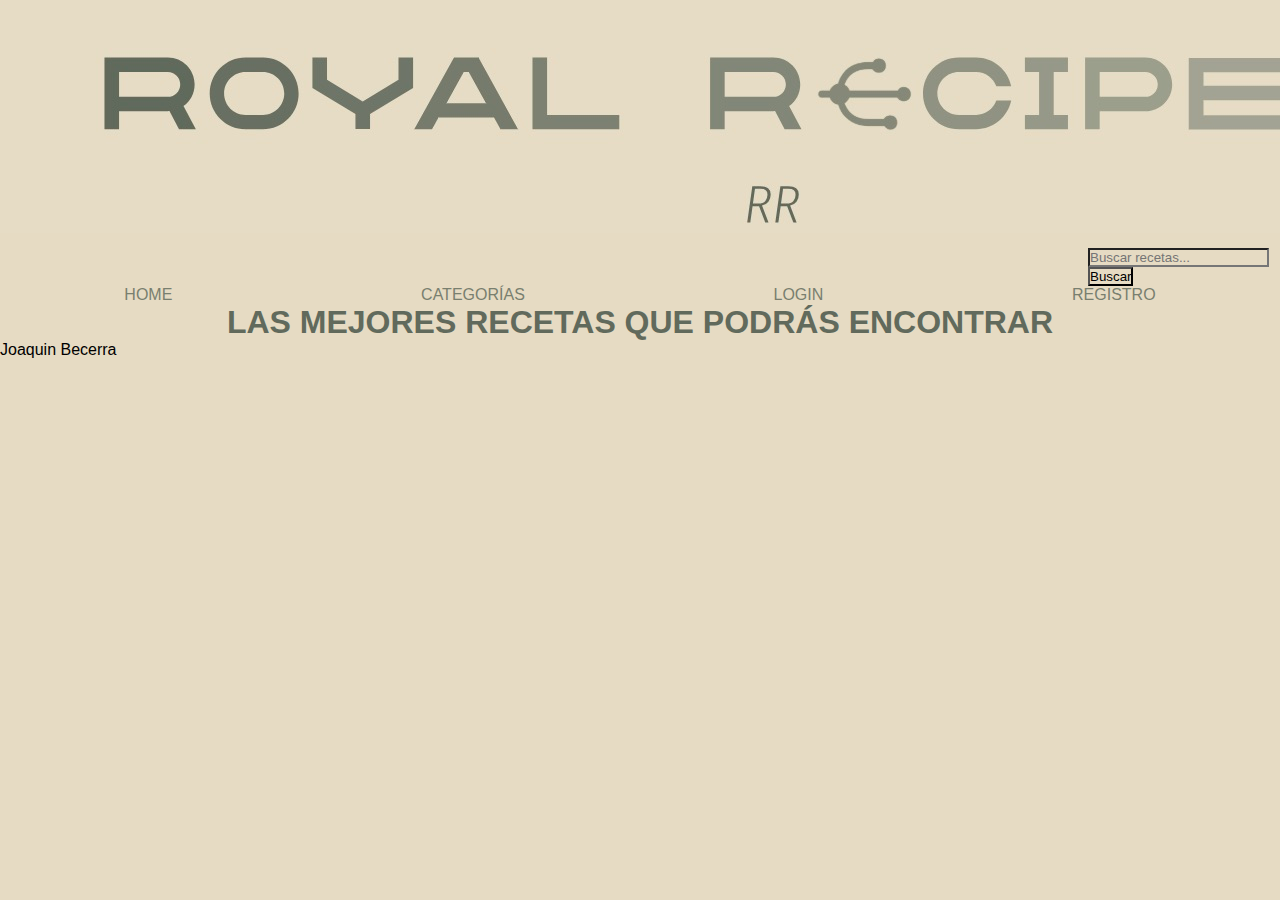
==== index.html @ f32c2694 "Modificaciones en html y css" ====
<!DOCTYPE html>
<html lang="en">
<head>
    <meta charset="UTF-8">
    <meta name="viewport" content="width=device-width, initial-scale=1.0">
    <title>Home</title>
    <link rel="stylesheet" href="./css/styles.css">
</head>
<body>
<header>
    <div class="logo">
        <img src="./img/Imagen-Logo.jpeg" alt="Logo del sitio"> 
    </div>
    <form class="search-form">
        <input type="text" class="search-input" placeholder="Buscar recetas...">
        <button type="submit" class="search-button">Buscar</button>
    </form>
    <nav>
        <ul class="nav-list">
            <li><a href="index.html" class="nav-link">HOME</a></li>
            <li><a href="categories.html" class="nav-link">CATEGORÍAS</a></li>
            <li><a href="login.html" class="nav-link">LOGIN</a></li>
            <li><a href="register.html" class="nav-link">REGISTRO</a></li>
        </ul>
    </nav>
</header>

    <h1 class="title">LAS MEJORES RECETAS QUE PODRÁS ENCONTRAR</h1>

    <script src="./js/index.js"></script>

</body>

<footer>
    <p>Joaquin Becerra</p>
</footer>

</html>
---- css/styles.css ----
*{
    box-sizing: border-box;
    padding: 0px;
    margin: 0px;
    background-color: #e6dbc3;
    font-family: "Faculty Glyphic", sans-serif;
    font-weight: 400;
    font-style: normal;
}
.logo{
    width: 60%;
    height: 350px;
}
.search-form{
    margin-left: 85%;
    margin-top: -8%;
}
.nav-list{
    display: flex;
    justify-content: space-around;
    list-style-type: none;
}
.nav-list a{
    text-decoration: none;
    color: #797f6f;
}
.title{
    text-align: center;
    font-weight: 600;
    color: #616a5c;
}
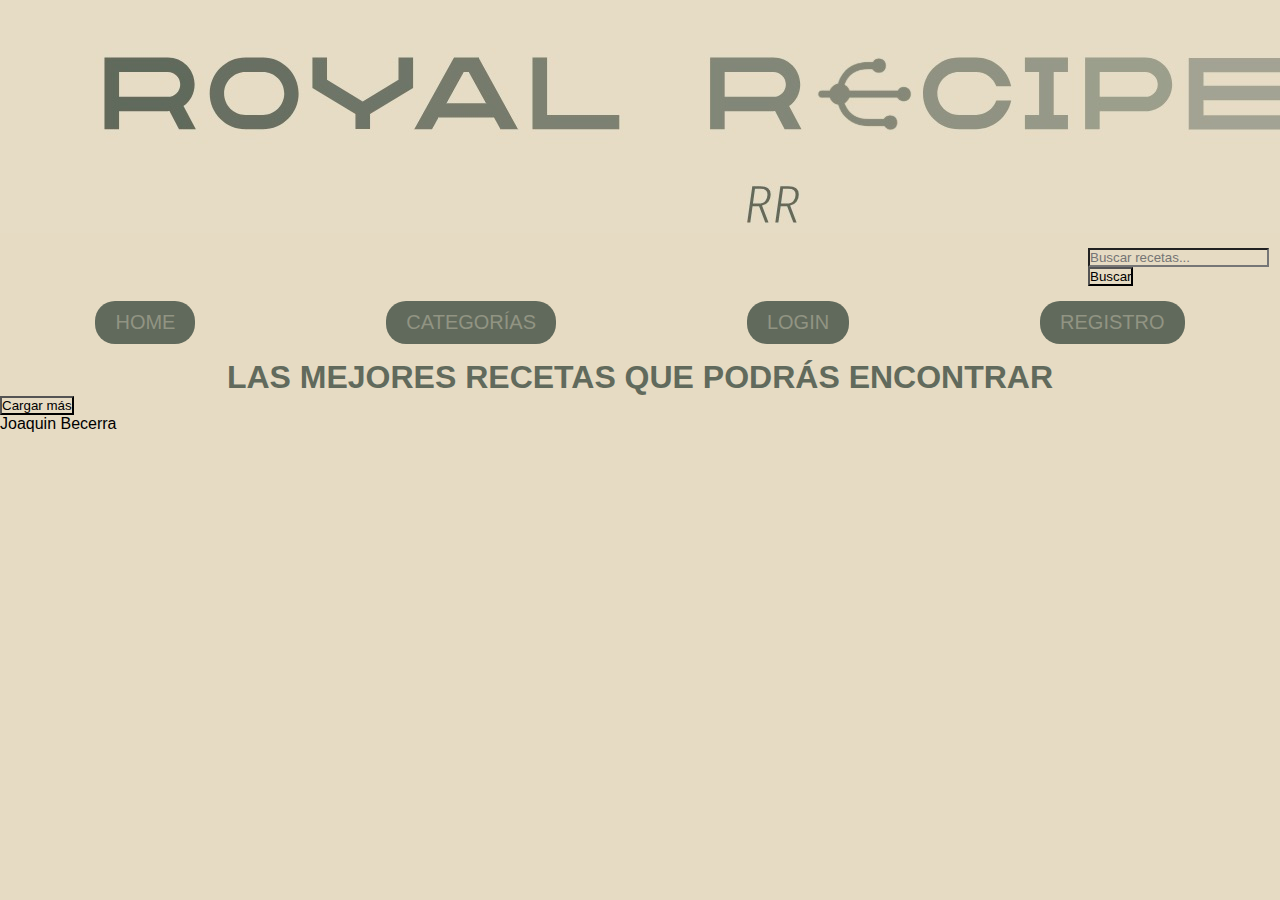
==== commit 488cb6cf: "CSS & JS" ====
--- a/index.html
+++ b/index.html
@@ -25,7 +25,13 @@
     </nav>
 </header>
 
+<main>
     <h1 class="title">LAS MEJORES RECETAS QUE PODRÁS ENCONTRAR</h1>
+    <section id="contenedorRecetas" class="contenedorRecetas">
+
+    </section>
+    <button id="botonCargarMas" class="botonCargarMas">Cargar más</button>
+</main>
 
     <script src="./js/index.js"></script>
 
--- a/css/styles.css
+++ b/css/styles.css
@@ -1,3 +1,4 @@
+/******************************************   GENERAL   ************************************************/
 *{
     box-sizing: border-box;
     padding: 0px;
@@ -7,6 +8,9 @@
     font-weight: 400;
     font-style: normal;
 }
+
+/******************************************   PÁGINA HOME   ************************************************/
+
 .logo{
     width: 60%;
     height: 350px;
@@ -20,12 +24,25 @@
     justify-content: space-around;
     list-style-type: none;
 }
-.nav-list a{
+.nav-list  a{
+    display: flex;
+    align-items: center;
     text-decoration: none;
-    color: #797f6f;
+    margin: 15px 0px;
+    color: #919483;
+    background-color: #616a5c;
+    border-radius: 20px;
+    font-size: 20px;
+    padding: 10px 20px;
 }
 .title{
     text-align: center;
     font-weight: 600;
     color: #616a5c;
-}+}
+.contenedorRecetas{
+    display: flex;
+    flex-wrap: wrap;
+    width: 45%;
+}
+/******************************************   XXXXXX   ************************************************/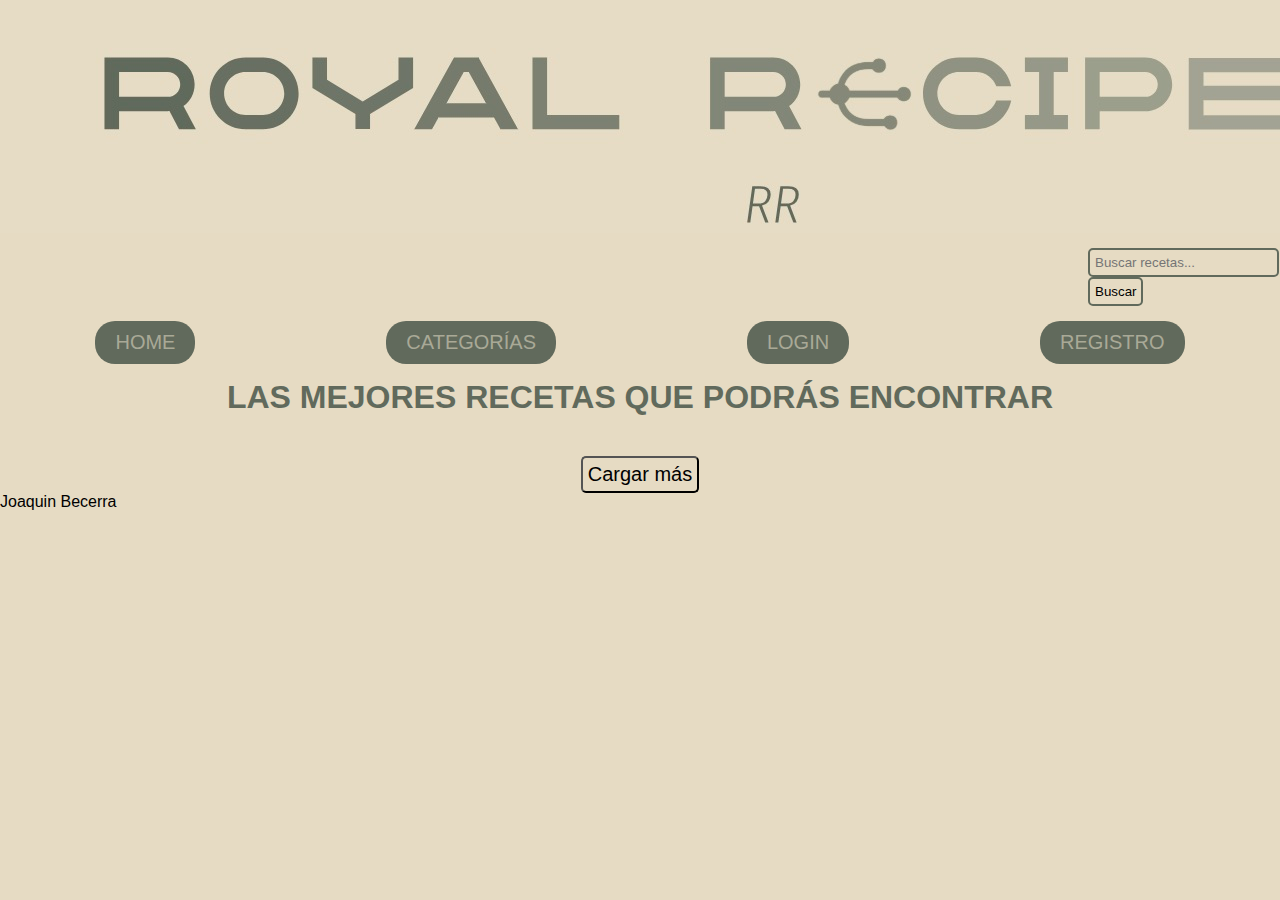
==== commit baf2eee6: "Agregado de botón cargar más y estilos css" ====
--- a/index.html
+++ b/index.html
@@ -30,7 +30,9 @@
     <section id="contenedorRecetas" class="contenedorRecetas">
 
     </section>
-    <button id="botonCargarMas" class="botonCargarMas">Cargar más</button>
+    <div class="cargarMas">
+        <button id="botonCargarMas" class="botonCargarMas">Cargar más</button>
+    </div>
 </main>
 
     <script src="./js/index.js"></script>
--- a/css/styles.css
+++ b/css/styles.css
@@ -19,6 +19,20 @@
     margin-left: 85%;
     margin-top: -8%;
 }
+.search-input{
+    border-radius: 5px;
+    padding: 5px;
+    border-color: #616a5c;
+    border-style: solid;
+    border-width: 2.5px;
+}
+.search-button{
+    border-radius: 5px;
+    padding: 5px;
+    border-color: #616a5c;
+    border-style: solid;
+    border-width: 2.5px;
+}
 .nav-list{
     display: flex;
     justify-content: space-around;
@@ -29,7 +43,7 @@
     align-items: center;
     text-decoration: none;
     margin: 15px 0px;
-    color: #919483;
+    color: #a9a997;
     background-color: #616a5c;
     border-radius: 20px;
     font-size: 20px;
@@ -43,6 +57,50 @@
 .contenedorRecetas{
     display: flex;
     flex-wrap: wrap;
-    width: 45%;
+    margin: 20px;
+    justify-content: center;   
+}
+.recetaBox {
+    flex: 1 1 calc(33.333% - 40px); /* Tres elementos por fila */
+    max-width: calc(33.333% - 40px); /* Asegura el ancho */
+    box-sizing: border-box;
+    padding: 10px;
+    border: 1px solid #ccc;
+    border-radius: 5px;
+    background-color: #f9f9f9;
+    text-align: center;
+    margin: 20px;
+}
+.recetaBox img {
+    width: 100%;
+    height: auto;
+    border-radius: 5px;
+}
+
+.recetaBox h2 {
+    margin: 10px 0;
+    border-radius: 5px;
+}
+
+.recetaBox p {
+    margin: 5px 0;
+    border-radius: 5px;
+}
+.recetaBox a{
+    text-decoration: none;
+    color: #a9a997;
+    border-radius: 5px;
+    padding: 4px;
+    font-size: 10px;
+}
+.botonCargarMas{
+    border-radius: 5px;
+    padding: 5px;
+    font-size: 20px;
+}
+.cargarMas{
+    display: flex;
+    justify-content: center;
+    align-items: center;
 }
 /******************************************   XXXXXX   ************************************************/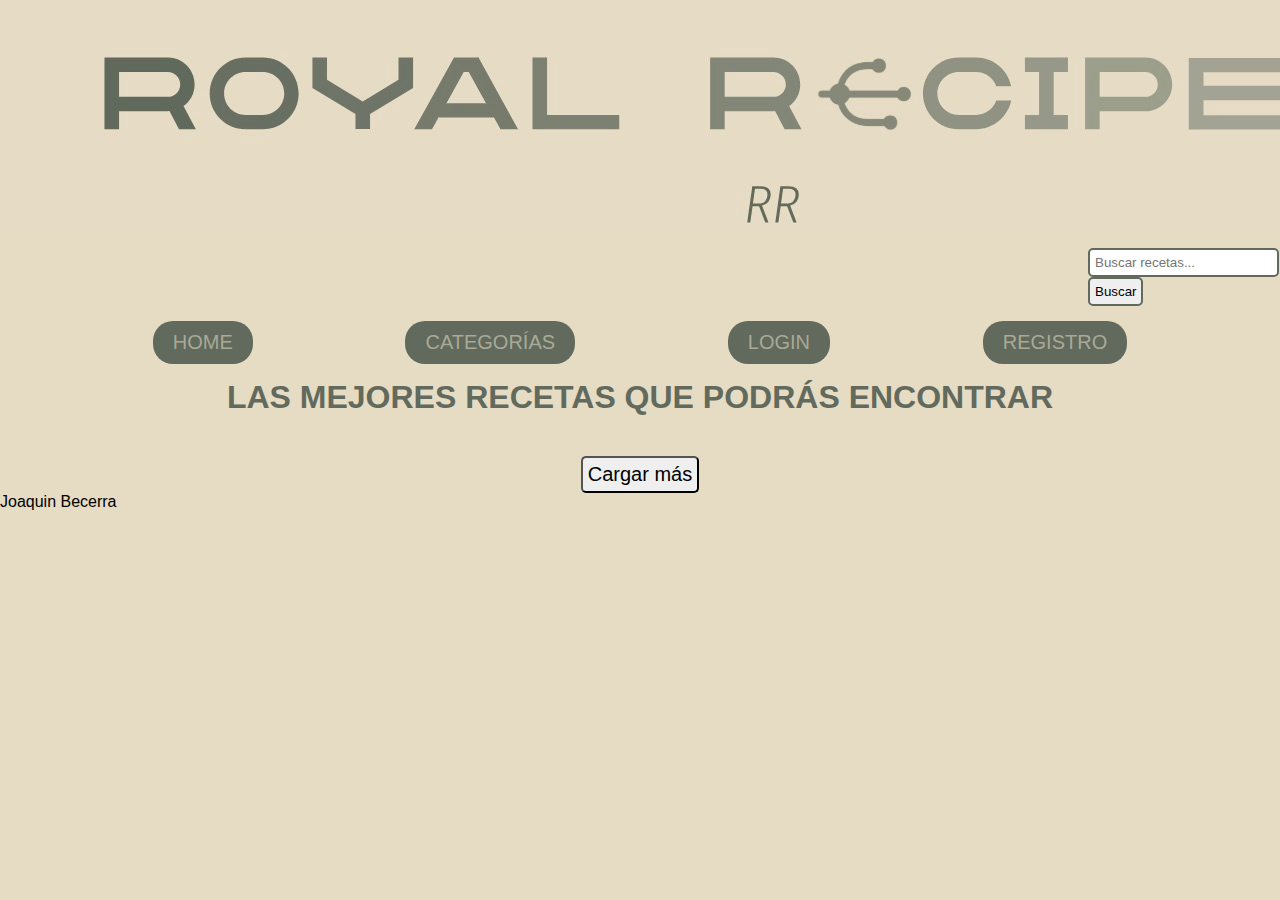
==== commit a60d3c33: "changes index" ====
--- a/index.html
+++ b/index.html
@@ -11,7 +11,7 @@
     <div class="logo">
         <img src="./img/Imagen-Logo.jpeg" alt="Logo del sitio"> 
     </div>
-    <form class="search-form">
+    <form class="search-form" action="./search-results.html">
         <input type="text" class="search-input" placeholder="Buscar recetas...">
         <button type="submit" class="search-button">Buscar</button>
     </form>
--- a/css/styles.css
+++ b/css/styles.css
@@ -3,12 +3,14 @@
     box-sizing: border-box;
     padding: 0px;
     margin: 0px;
-    background-color: #e6dbc3;
+
     font-family: "Faculty Glyphic", sans-serif;
     font-weight: 400;
     font-style: normal;
 }
-
+body{
+    background-color: #e6dbc3;
+}
 /******************************************   PÁGINA HOME   ************************************************/
 
 .logo{
@@ -35,7 +37,7 @@
 }
 .nav-list{
     display: flex;
-    justify-content: space-around;
+    justify-content: space-evenly;
     list-style-type: none;
 }
 .nav-list  a{
@@ -60,9 +62,8 @@
     margin: 20px;
     justify-content: center;   
 }
-.recetaBox {
-    flex: 1 1 calc(33.333% - 40px); /* Tres elementos por fila */
-    max-width: calc(33.333% - 40px); /* Asegura el ancho */
+.receta {
+    max-width: 30%; 
     box-sizing: border-box;
     padding: 10px;
     border: 1px solid #ccc;
@@ -71,27 +72,28 @@
     text-align: center;
     margin: 20px;
 }
-.recetaBox img {
+.receta img {
     width: 100%;
     height: auto;
     border-radius: 5px;
 }
 
-.recetaBox h2 {
+.receta h2 {
     margin: 10px 0;
     border-radius: 5px;
 }
 
-.recetaBox p {
+.receta p {
     margin: 5px 0;
     border-radius: 5px;
 }
-.recetaBox a{
-    text-decoration: none;
-    color: #a9a997;
-    border-radius: 5px;
-    padding: 4px;
+.receta a{
+    text-decoration: none;
+    background-color: #a9a997;
+    border-radius: 5px;
+    padding: 4px 10px;
     font-size: 10px;
+    color: #616a5c;
 }
 .botonCargarMas{
     border-radius: 5px;
@@ -103,4 +105,119 @@
     justify-content: center;
     align-items: center;
 }
-/******************************************   XXXXXX   ************************************************/+/******************************************   PÁGINA RECETA   ************************************************/
+
+#nombreReceta{
+    text-align: center;
+    margin: 20px;
+}
+#fotoReceta{
+    width: 40%;
+    border-radius: 10px;
+    box-shadow: 2px 4px 6px rgba(0, 0, 0, 0.3);
+    margin: 20px;
+}
+#detalleReceta{
+    display: flex;
+    flex-direction: column;
+    align-items: center;
+}
+#detalleReceta p{
+    margin: 20px;
+    max-width: 50%;
+    text-align: center;
+}
+#detalleReceta h2{
+    margin: 20px;
+}
+
+/******************************************   REGISTRO   ************************************************/
+.body-form{
+    display: flex;
+    flex-direction: column;
+    align-items: center;
+    justify-content: center;
+    height: 100vh;
+    
+}
+.registroForm{
+    display: flex;
+    flex-direction: column;
+    align-items: center;
+    justify-content: center;
+    padding: 100px 10px;
+    max-width: 400px;
+    width: 100%;
+    background-color: #616a5c;
+    border-radius: 20px;
+}
+.registroForm div{
+    margin: 20px;
+    background-color: #616a5c;
+    display: flex;
+    flex-direction: column;
+}
+
+/******************************************   CATEGORIES   ************************************************/
+
+.categoriaBox {
+    background-color: #ece1e1;
+    padding: 15px;
+    margin: 10px;
+    border-radius: 8px;
+    text-align: center;
+    box-shadow: 0 2px 4px rgba(0, 0, 0, 0.2);
+}
+
+.categoriaLink {
+    text-decoration: none;
+    font-weight: bold;
+    color: #333;
+}
+
+
+.recetaBox {
+    background-color: #ffffff;
+    padding: 15px;
+    margin: 15px;
+    border-radius: 8px;
+    box-shadow: 0 4px 6px rgba(0, 0, 0, 0.1);
+    text-align: center;
+}
+
+.imagenReceta {
+    width: 100%;
+    height: auto;
+    border-radius: 5px;
+}
+
+.recipe-title {
+    font-size: 18px;
+    font-weight: bold;
+    margin: 10px 0;
+}
+
+.recipe-difficulty {
+    font-size: 14px;
+    color: #666;
+}
+
+.recipe-link {
+    text-decoration: none;
+    font-weight: bold;
+    color: #007bff;
+}
+.contenedorCategorias{
+    display: flex;
+    flex-wrap: wrap;
+    justify-content: center;
+}
+.categoriaBox a{
+    background-color: #a9a997;
+    padding: 5px;
+    border-radius: 5px;
+}
+.h1-c{
+    text-align: center;
+    margin: 30px;
+}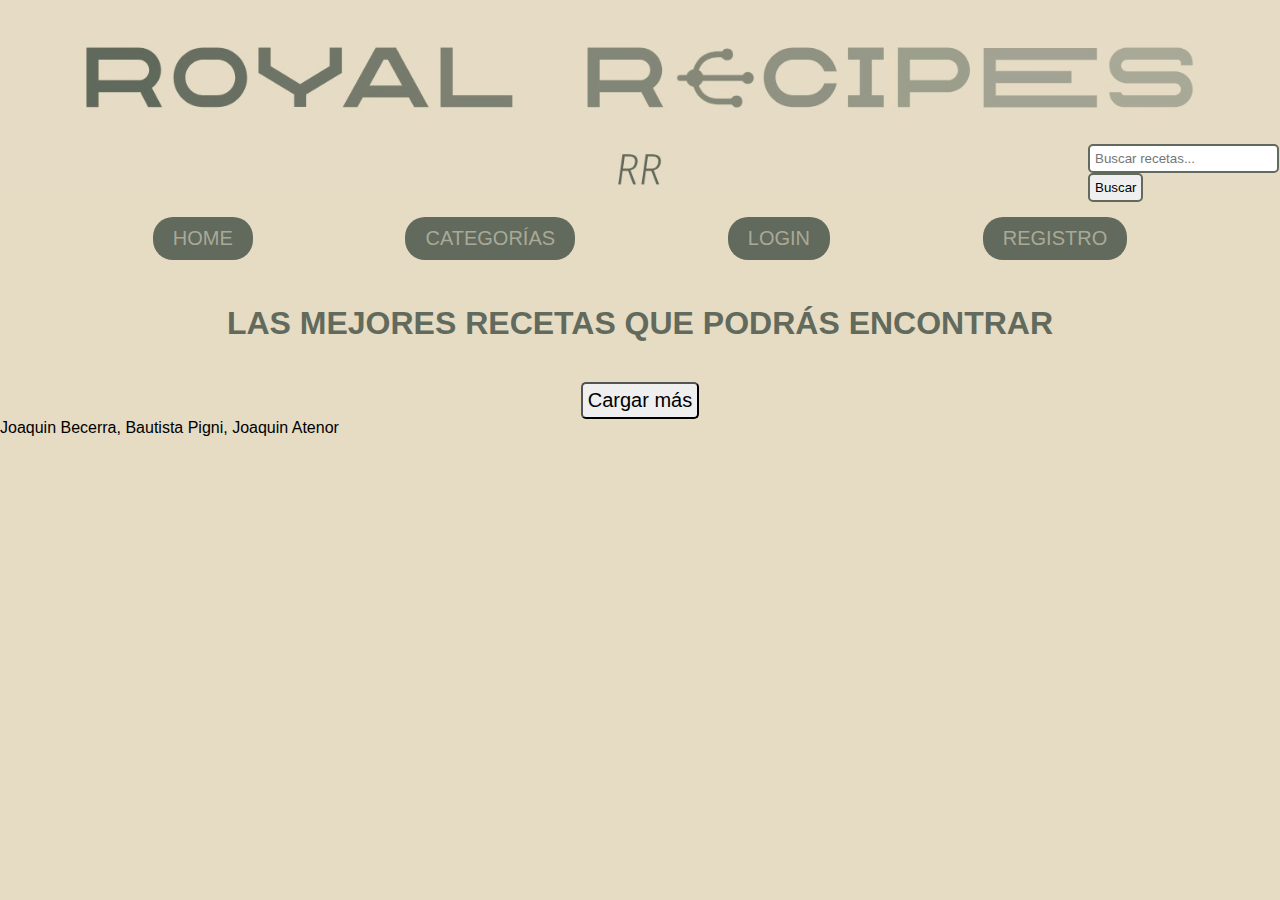
==== commit ae2b4903: "nombres" ====
--- a/index.html
+++ b/index.html
@@ -11,8 +11,8 @@
     <div class="logo">
         <img src="./img/Imagen-Logo.jpeg" alt="Logo del sitio"> 
     </div>
-    <form class="search-form" action="./search-results.html">
-        <input type="text" class="search-input" placeholder="Buscar recetas...">
+    <form class="search-form" action="search-results.html" method="GET">
+        <input type="text" name="search" class="search-input" placeholder="Buscar recetas...">
         <button type="submit" class="search-button">Buscar</button>
     </form>
     <nav>
@@ -40,7 +40,7 @@
 </body>
 
 <footer>
-    <p>Joaquin Becerra</p>
+    <p>Joaquin Becerra, Bautista Pigni, Joaquin Atenor</p>
 </footer>
 
 </html>--- a/css/styles.css
+++ b/css/styles.css
@@ -12,10 +12,17 @@
     background-color: #e6dbc3;
 }
 /******************************************   PÁGINA HOME   ************************************************/
-
+.title{
+    margin-top: 30px;
+}
 .logo{
-    width: 60%;
-    height: 350px;
+    width: 100%;
+    height: 55%;
+    margin-bottom: 50px;
+}
+.logo img{
+    width: 100vw;
+    height: 100%;
 }
 .search-form{
     margin-left: 85%;
@@ -131,33 +138,82 @@
     margin: 20px;
 }
 
-/******************************************   REGISTRO   ************************************************/
-.body-form{
+/******************************************   REGISTRO Y LOGIN   ************************************************/
+.body-form {
     display: flex;
     flex-direction: column;
-    align-items: center;
     justify-content: center;
+    align-items: center;
     height: 100vh;
-    
-}
-.registroForm{
+    background-color: #f4f1e4;
+    margin: 0;
+}
+
+.registroForm {
     display: flex;
     flex-direction: column;
     align-items: center;
     justify-content: center;
-    padding: 100px 10px;
-    max-width: 400px;
-    width: 100%;
+    padding: 60px 40px;
+    width: 30%;
     background-color: #616a5c;
     border-radius: 20px;
-}
-.registroForm div{
-    margin: 20px;
-    background-color: #616a5c;
-    display: flex;
-    flex-direction: column;
-}
-
+    box-shadow: 0 8px 15px rgba(0, 0, 0, 0.1);
+}
+
+.registroForm div {
+    margin: 15px 0;
+    width: 100%;
+}
+
+.registroForm input {
+    width: 100%;
+    padding: 12px;
+    border: 2px solid #a9a997;
+    border-radius: 8px;
+    background-color: #e6dbc3;
+    color: #333;
+}
+
+.invalid-feedback {
+    color: #ff4444;
+    font-size: 14px;
+    margin-top: 5px;
+    text-align: left;
+}
+
+.registroForm div a {
+    color: #a9a997;
+    text-decoration: none;
+}
+
+.registroForm div a:hover {
+    color: #ffffff;
+}
+
+ 
+.registroForm button {
+    background-color: #a9a997;
+    color: #616a5c;
+    border: none;
+    padding: 10px 20px;
+    border-radius: 20px;
+}
+
+.registroForm button:hover {
+    background-color: #ffffff;
+}
+
+.form-check {
+    display: flex;
+    align-items: center;
+    color: #a9a997;
+}
+
+.form-check input{
+    margin-right: 10px;
+    width: auto;
+}
 /******************************************   CATEGORIES   ************************************************/
 
 .categoriaBox {
@@ -216,8 +272,72 @@
     background-color: #a9a997;
     padding: 5px;
     border-radius: 5px;
+
 }
 .h1-c{
     text-align: center;
     margin: 30px;
+}
+
+
+.no-results, .error {
+    width: 100%;
+    text-align: center;
+    color: #616a5c;
+    font-size: 18px;
+    margin: 20px 0;
+    padding: 15px;
+    background-color: #f9f9f9;
+    border-radius: 5px;
+}
+
+.error {
+    color: #ff0000;
+    background-color: #ffeeee;
+}
+
+/******************************************   MEDIA QUERIES   ************************************************/
+
+@media(max-width: 425px){
+    body{
+        width: 100vw;
+    }
+    .receta{
+        max-width: 70%;
+    }
+    .nav-list{
+        margin-bottom: 30px;
+    }
+    .nav-list  a{
+        display: flex;
+        align-items: center;
+        text-decoration: none;
+        margin: 15px 0px;
+        color: #a9a997;
+        background-color: #616a5c;
+        border-radius: 20px;
+        font-size: 10px;
+        padding: 5px 10px;
+    }
+    .search-input{
+        border-radius: 2px;
+        padding: 2px;
+        border-width: 2.5px;
+        height: 20px;
+    }
+    .search-button{
+        border-radius: 2px;
+        padding: 2px;
+        border-width: 2.5px;
+        height: 15px;
+        font-size: 10px;
+    }
+    
+    .search-form{
+        margin-left: 65%;
+        margin-top: -4%;
+    }
+    .registroForm{
+        width: 75%;
+    }
 }